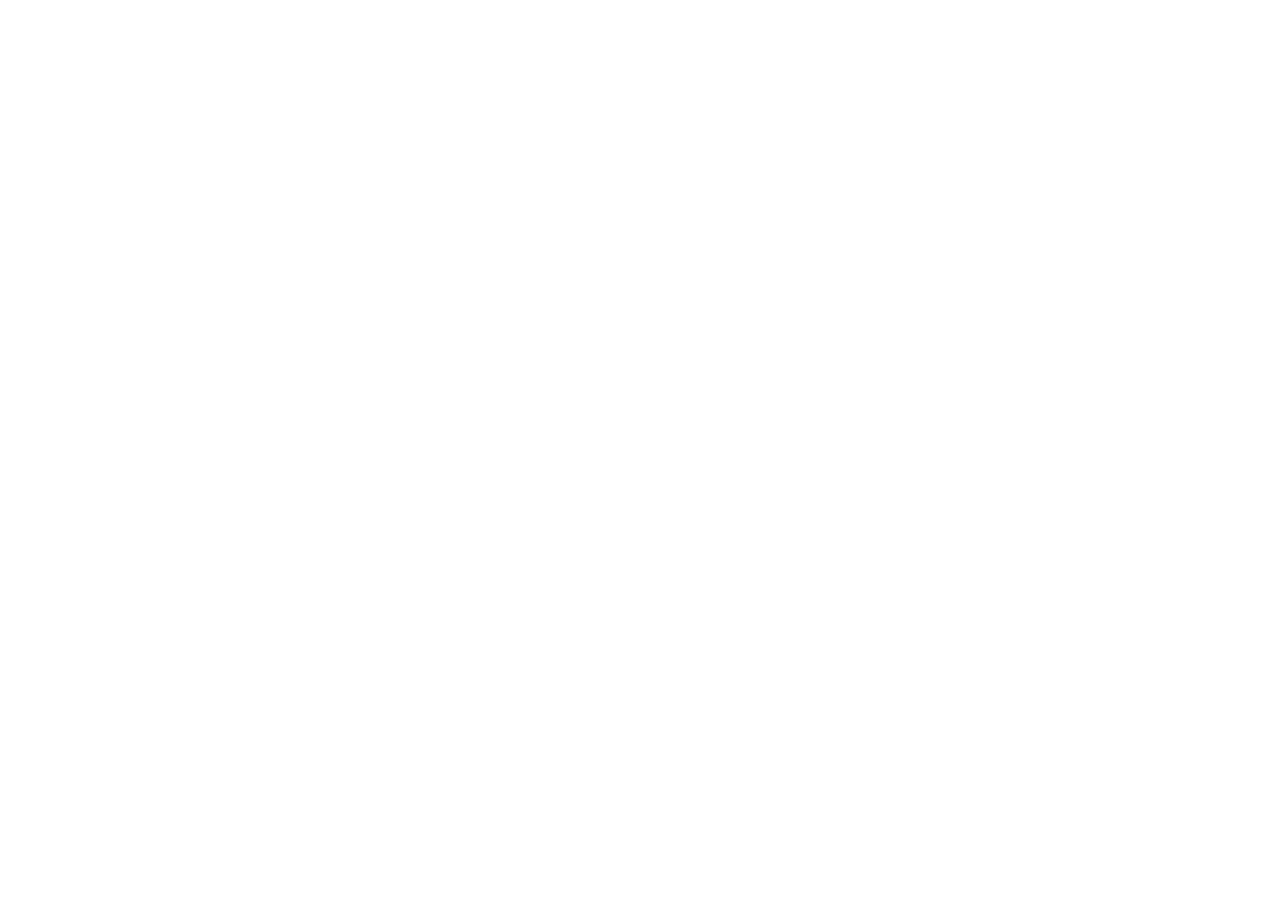
==== all-extra-project/js-color-tool/index.html @ f7c25271 "new folder-add" ====
<!DOCTYPE html>
<html lang="en">
<head>
    <meta charset="UTF-8">
    <meta name="viewport" content="width=device-width, initial-scale=1.0">
    <title>JS-color-tool</title>
</head>
<body>
    


    

    <script src="script.js"></script>
</body>
</html>
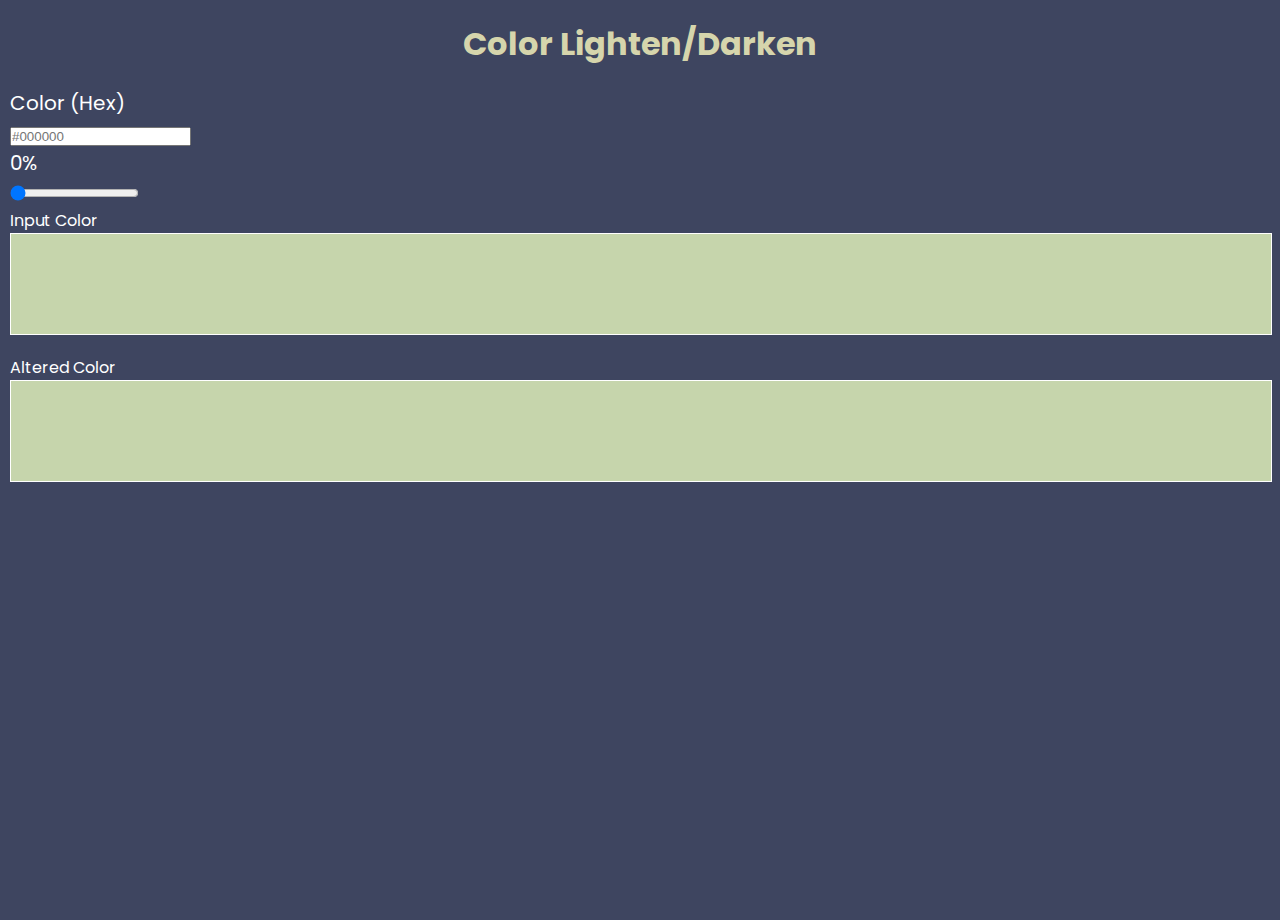
==== commit bb23a6a8: "chnages form" ====
--- a/all-extra-project/js-color-tool/index.html
+++ b/all-extra-project/js-color-tool/index.html
@@ -1,16 +1,24 @@
 <!DOCTYPE html>
 <html lang="en">
-<head>
-    <meta charset="UTF-8">
-    <meta name="viewport" content="width=device-width, initial-scale=1.0">
+  <head>
+    <meta charset="UTF-8" />
+    <meta name="viewport" content="width=device-width, initial-scale=1.0" />
     <title>JS-color-tool</title>
-</head>
-<body>
-    
-
-
-    
+    <link rel="stylesheet" href="style.css">
+  </head>
+  <body>
+    <div class="container">
+      <h1 class="title">Color Lighten/Darken</h1>
+      <label for="hex">Color (Hex)</label>
+      <input type="text" name="hex" id="hexInput" placeholder="#000000"/>
+      <label for="slider">0%</label>
+      <input type="range" min="0%" max="100" value="0" name="slider" class="slider" id="slider"/>
+      <p>Input Color</p>
+      <div id="inputcolor" class="box"></div>
+      <p>Altered Color</p>
+      <div id="alteredcolor" class="box"></div>
+    </div>
 
     <script src="script.js"></script>
-</body>
-</html>+  </body>
+</html>
--- a/all-extra-project/js-color-tool/style.css
+++ b/all-extra-project/js-color-tool/style.css
@@ -0,0 +1,46 @@
+@import url("https://fonts.googleapis.com/css2?family=Poppins:wght@400;500&display=swap");
+* {
+  padding: 0;
+  margin: 0;
+}
+html,
+body {
+  width: 100%;
+  height: 100%;
+  background: #3e4560;
+  color: #fff;
+  font-family: "Poppins", sans-serif;
+}
+
+.container {
+  /* width: 90vw;
+  height: 90vh;
+  margin: 20px; */
+  padding:0 10px;
+  /* border: 2px solid rgb(221, 221, 221); */
+}
+
+.title{
+  text-align: center;
+  margin: 20px;
+  color: #d6d5ac;
+}
+label{
+    display: block;
+    font-size: 20px;
+    margin-bottom: 5px;
+}
+input [type='text']{
+    padding: 5px 10px;
+    border-radius: 5px;
+    border:none;
+  /* margin-bottom: 20px; */
+}
+
+.box {
+  margin-bottom: 20px;
+  width: 100%;
+  height: 100px;
+  border: 1px solid;
+  background: #c6d5ac;
+}
